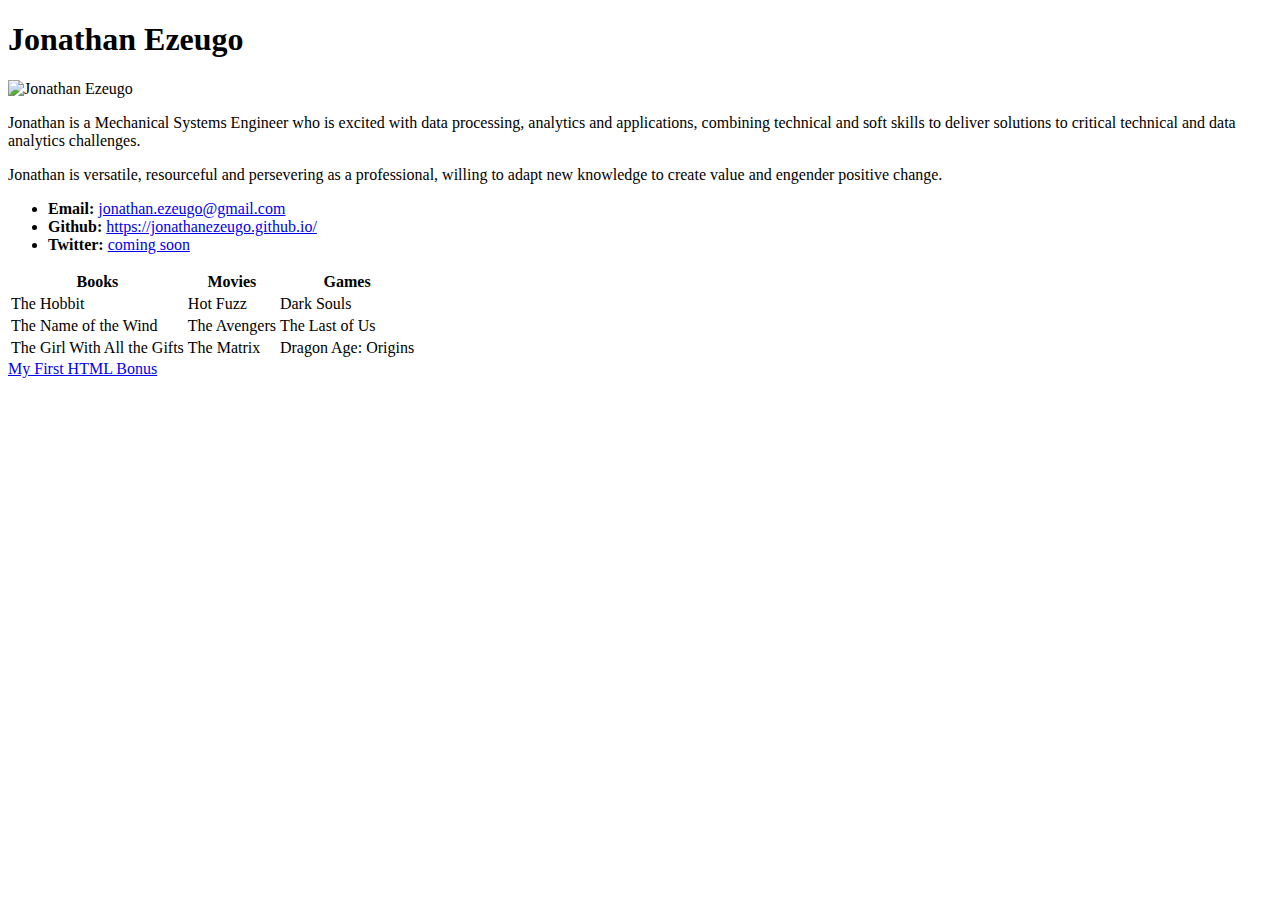
==== Basic-HTML-Bio.html @ 323a4489 "My first bio page - Jonathan" ====
<!DOCTYPE html>
<html lang="en-us">
<head>
  <meta charset="UTF-8">
  <title>Activity 1: Basic HTML Bio</title>
</head>

<body>

  <h1>Jonathan Ezeugo</h1>

  <img src="https://placehold.it/200x200" alt="Jonathan Ezeugo">
  <!-- p is paragraph tags -->
  <p>Jonathan is a Mechanical Systems Engineer who is excited with data processing, analytics and applications, combining technical and soft skills to deliver solutions to critical technical and data analytics challenges.</p>
  <p>Jonathan is versatile, resourceful and persevering as a professional, willing to adapt new knowledge to create value and engender positive change.</p>

  <ul>
    <li><strong>Email:</strong> <a href="#">jonathan.ezeugo@gmail.com</a></li>
    <li><strong>Github:</strong> <a href="#">https://jonathanezeugo.github.io/</a></li>
    <li><strong>Twitter:</strong> <a href="#">coming soon</a></li>
  </ul>

  <table>
    <tr>
      <th>Books</th>
      <th>Movies</th>
      <th>Games</th>
    </tr>
    <tr>
      <td>The Hobbit</td>
      <td>Hot Fuzz</td>
      <td>Dark Souls</td>
    </tr>
    <tr>
      <td>The Name of the Wind</td>
      <td>The Avengers</td>
      <td>The Last of Us</td>
    </tr>
    <tr>
      <td>The Girl With All the Gifts</td>
      <td>The Matrix</td>
      <td>Dragon Age: Origins</td>
    </tr>
  </table>

  <!-- Bonus link to last class page -->
  <!-- here we use the relative link, not the actual path of the file but a relative path to the file -->
  <!-- a is anchor link -->
  <!-- file path give the place you wish to go to, relative to current location in the file explorer -->
  <a href="../../../../1/Activities/04-Stu_MyFirst_HTML/Solved/my-first-bonus.html">My First HTML Bonus</a>

</body>

</html>
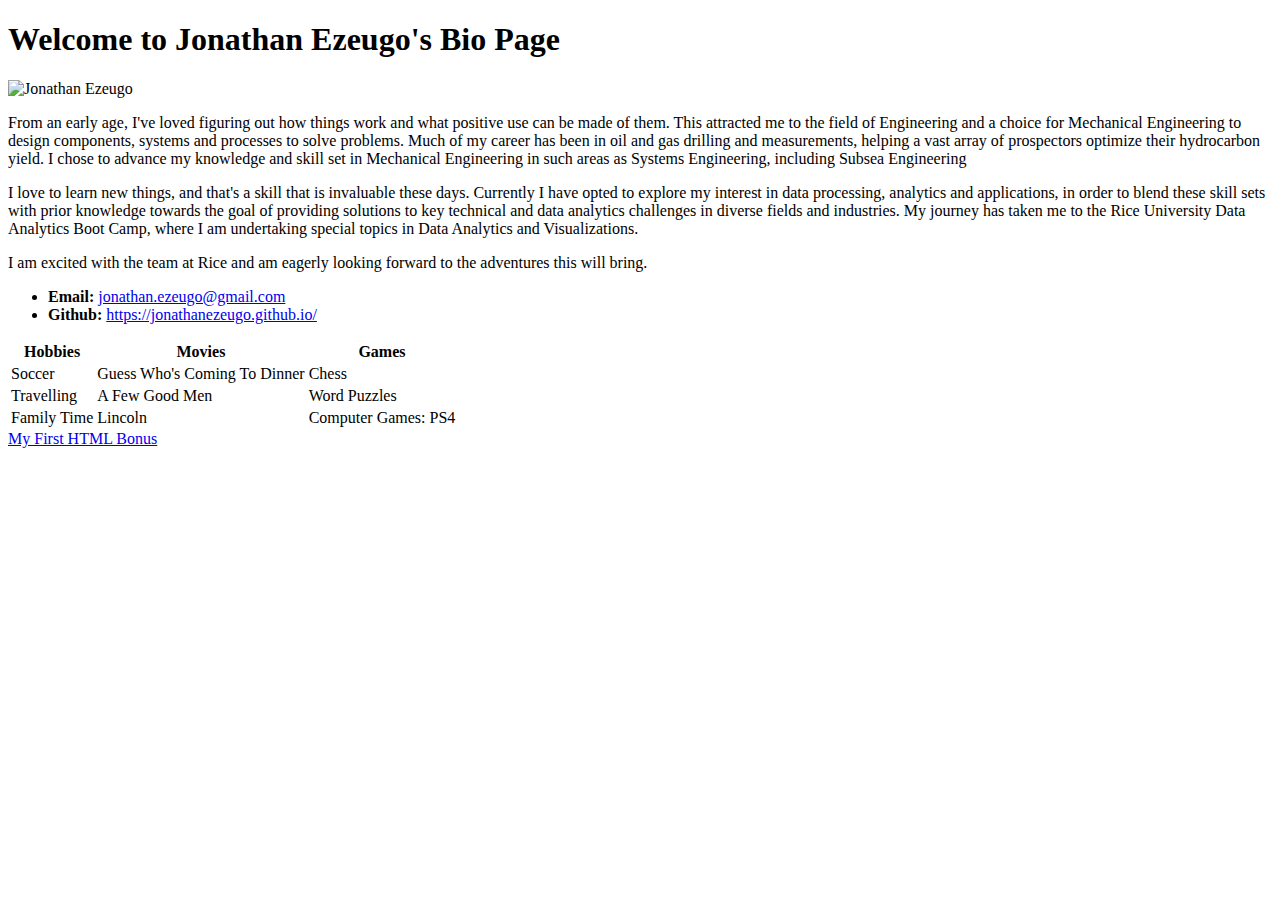
==== commit 0ac009c5: "Updated bio files" ====
--- a/Basic-HTML-Bio.html
+++ b/Basic-HTML-Bio.html
@@ -7,39 +7,43 @@
 
 <body>
 
-  <h1>Jonathan Ezeugo</h1>
+  <h1>Welcome to Jonathan Ezeugo's Bio Page</h1>
 
   <img src="https://placehold.it/200x200" alt="Jonathan Ezeugo">
   <!-- p is paragraph tags -->
-  <p>Jonathan is a Mechanical Systems Engineer who is excited with data processing, analytics and applications, combining technical and soft skills to deliver solutions to critical technical and data analytics challenges.</p>
-  <p>Jonathan is versatile, resourceful and persevering as a professional, willing to adapt new knowledge to create value and engender positive change.</p>
+  <p>From an early age, I've loved figuring out how things work and what positive use can be made of them. This attracted me to the field of Engineering and a choice for Mechanical Engineering to design components, systems and processes to solve problems.
+    Much of my career has been in oil and gas drilling and measurements, helping a vast array of prospectors optimize their hydrocarbon yield. I chose to advance my knowledge and skill set in Mechanical Engineering in 
+  such areas as Systems Engineering, including Subsea Engineering</p>
+    <p>I love to learn new things, and that's a skill that is invaluable these days. Currently I have opted to explore my interest in data processing, analytics and applications, in order to blend these skill sets with prior knowledge towards the goal of providing 
+      solutions to key technical and data analytics challenges in diverse fields and industries. My journey has taken me to the Rice University Data Analytics Boot Camp, where I am undertaking special topics in Data Analytics and Visualizations.</p>
+  <p>I am excited with the team at Rice and am eagerly looking forward to the adventures this will bring.</p>
 
   <ul>
     <li><strong>Email:</strong> <a href="#">jonathan.ezeugo@gmail.com</a></li>
     <li><strong>Github:</strong> <a href="#">https://jonathanezeugo.github.io/</a></li>
-    <li><strong>Twitter:</strong> <a href="#">coming soon</a></li>
+    <!-- <li><strong>Twitter:</strong> <a href="#">coming soon</a></li> -->
   </ul>
 
   <table>
     <tr>
-      <th>Books</th>
+      <th>Hobbies</th>
       <th>Movies</th>
       <th>Games</th>
     </tr>
     <tr>
-      <td>The Hobbit</td>
-      <td>Hot Fuzz</td>
-      <td>Dark Souls</td>
+      <td>Soccer</td>
+      <td>Guess Who's Coming To Dinner</td>
+      <td>Chess</td>
     </tr>
     <tr>
-      <td>The Name of the Wind</td>
-      <td>The Avengers</td>
-      <td>The Last of Us</td>
+      <td>Travelling</td>
+      <td>A Few Good Men</td>
+      <td>Word Puzzles</td>
     </tr>
     <tr>
-      <td>The Girl With All the Gifts</td>
-      <td>The Matrix</td>
-      <td>Dragon Age: Origins</td>
+      <td>Family Time</td>
+      <td>Lincoln</td>
+      <td>Computer Games: PS4</td>
     </tr>
   </table>
 
